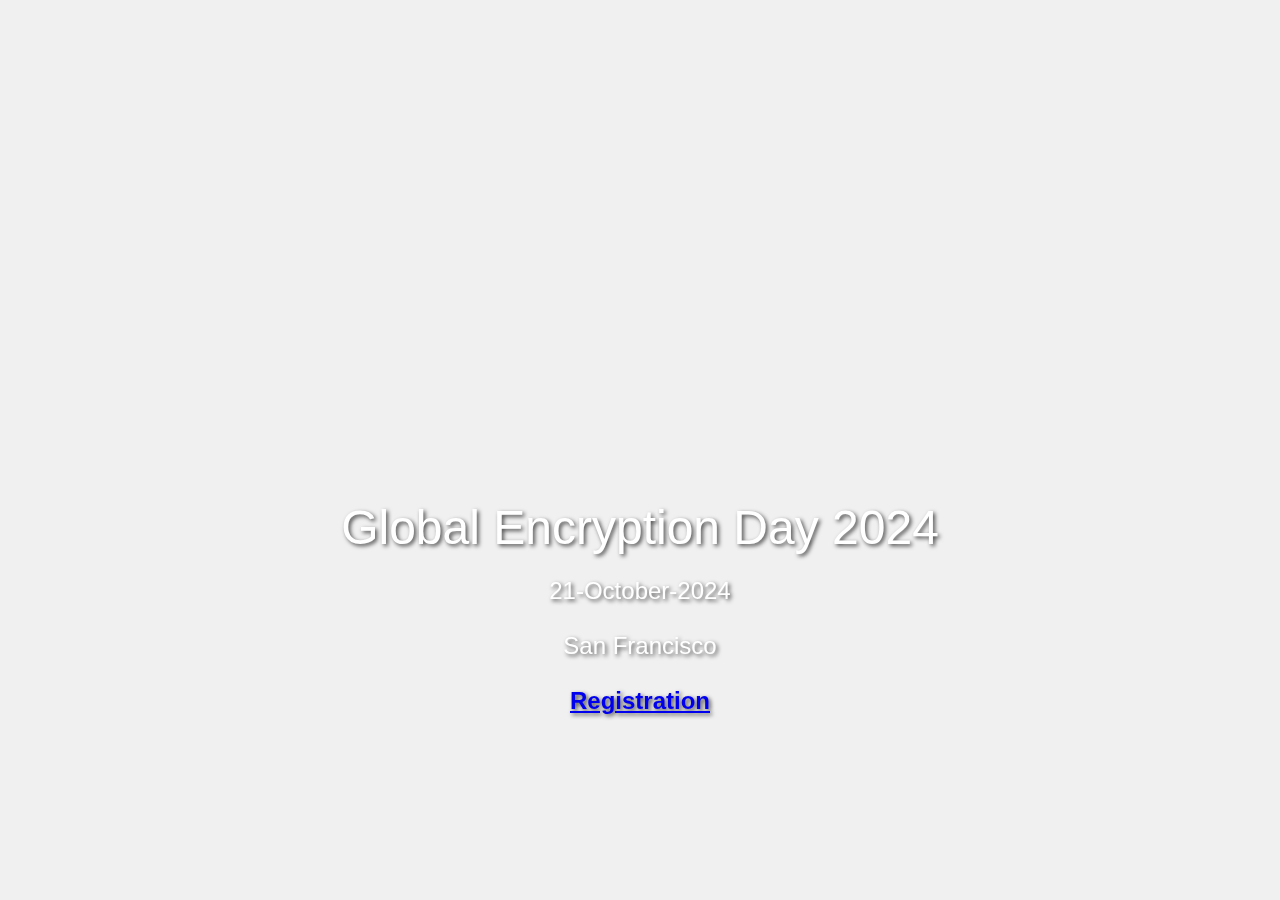
==== website/index.html @ 8fde1dd8 "initial commit" ====
<!DOCTYPE html>
<html lang="en">
<head>
    <meta charset="UTF-8">
    <meta name="viewport" content="width=device-width, initial-scale=1.0">
    <title>Full-Screen Grid Overlay with Quotes</title>
    <style>
        body {
            margin: 0;
            background-color: #f0f0f0;
            overflow: hidden;
            height: 100vh;
            display: flex;
            justify-content: center;
            align-items: center;
            position: relative;
        }

        .overlay {
            position: fixed;
            top: 0;
            left: 0;
            width: 100%;
            height: 100%;
            display: grid;
            grid-template-columns: repeat(5, 1fr);
            grid-template-rows: repeat(5, 1fr);
            gap: 0;
            pointer-events: none;
        }

        .overlay div {
            width: 100%;
            height: 100%;
            animation: colorFade 8s linear infinite;
            opacity: 0;
        }

        @keyframes colorFade {
            0%, 100% {
                opacity: 0;
            }
            25%, 75% {
                opacity: 1;
            }
        }

        .text-container {
            position: absolute;
            bottom: 20%;
            width: 100%;
            text-align: center;
            font-size: 3rem;
            color: #ffffff;
            font-family: Arial, sans-serif;
            text-shadow: 2px 2px 4px rgba(0, 0, 0, 0.7);
line-height: normal;
        }

.text-container .small-text {
    font-size: 1.5rem; /* Half of the original 3rem size */
    line-height: 1.2;
margin-top: -0.5rem;
}

        .quote {
            position: absolute;
            font-size: 2rem;
            color: #ffffff;
            font-family: Arial, sans-serif;
            text-shadow: 2px 2px 4px rgba(0, 0, 0, 0.7);
            opacity: 0;
            white-space: nowrap;
            transition: opacity 1.5s ease-in-out;
        }

        .quote.show {
            opacity: 1;
        }
    </style>
</head>
<body>

<div class="overlay">
    <!-- Random colored squares -->
    <div></div>
    <div></div>
    <div></div>
    <div></div>
    <div></div>
    <div></div>
    <div></div>
    <div></div>
    <div></div>
    <div></div>
    <div></div>
    <div></div>
    <div></div>
    <div></div>
    <div></div>
    <div></div>
    <div></div>
    <div></div>
    <div></div>
    <div></div>
    <div></div>
    <div></div>
    <div></div>
    <div></div>
    <div></div>
</div>

<div class="text-container">
    Global Encryption Day 2024
<span class="small-text">
    <br>
    21-October-2024
    <br>
    San Francisco
    <br>
    <b><a href="https://www.meetup.com/sf-bay-acm/events/303026770/?utm_medium=referral&utm_campaign=share-btn_savedevents_share_modal&utm_source=link">Registration</a></b>
</span>
</div>

<div class="quote" id="quote"></div>

<script>
    const quotes = [
        "Encryption is safety.",
        "I can learn encryption."
    ];

    function getRandomColor() {
        const r = Math.floor(Math.random() * 256);
        const g = Math.floor(Math.random() * 256);
        const b = Math.floor(Math.random() * 256);
        const a = Math.random() * 0.8 + 0.2; // Random opacity between 0.2 and 1
        return `rgba(${r}, ${g}, ${b}, ${a})`;
    }

    function setRandomColors() {
        document.querySelectorAll('.overlay div').forEach(div => {
            div.style.backgroundColor = getRandomColor();
        });
    }

    function getRandomQuote() {
        return quotes[Math.floor(Math.random() * quotes.length)];
    }

    function getRandomPosition() {
        const x = Math.random() * (window.innerWidth - 300); // Adjust 300 to prevent text overflow
        const y = Math.random() * (window.innerHeight - 50); // Adjust 50 for text height
        return { x, y };
    }

    function showRandomQuote() {
        const quoteElement = document.getElementById('quote');
        const quote = getRandomQuote();
        const position = getRandomPosition();

        quoteElement.textContent = quote;
        quoteElement.style.left = `${position.x}px`;
        quoteElement.style.top = `${position.y}px`;

        console.log(quoteElement.textContent);
        console.log(quoteElement.style.left);
        console.log(quoteElement.style.top);

        // Toggle class to start the fade in/out effect
        quoteElement.classList.add('show');

        setTimeout(() => {
            quoteElement.classList.remove('show');
        }, 2000); // 3 seconds to fade out
    }

    // Set initial random colors
    setRandomColors();

    // Change colors every 8 seconds to match the animation cycle
    setInterval(setRandomColors, 8000);

    // Show a random quote every 3 seconds
    setInterval(showRandomQuote, 3000);
</script>

</body>
</html>
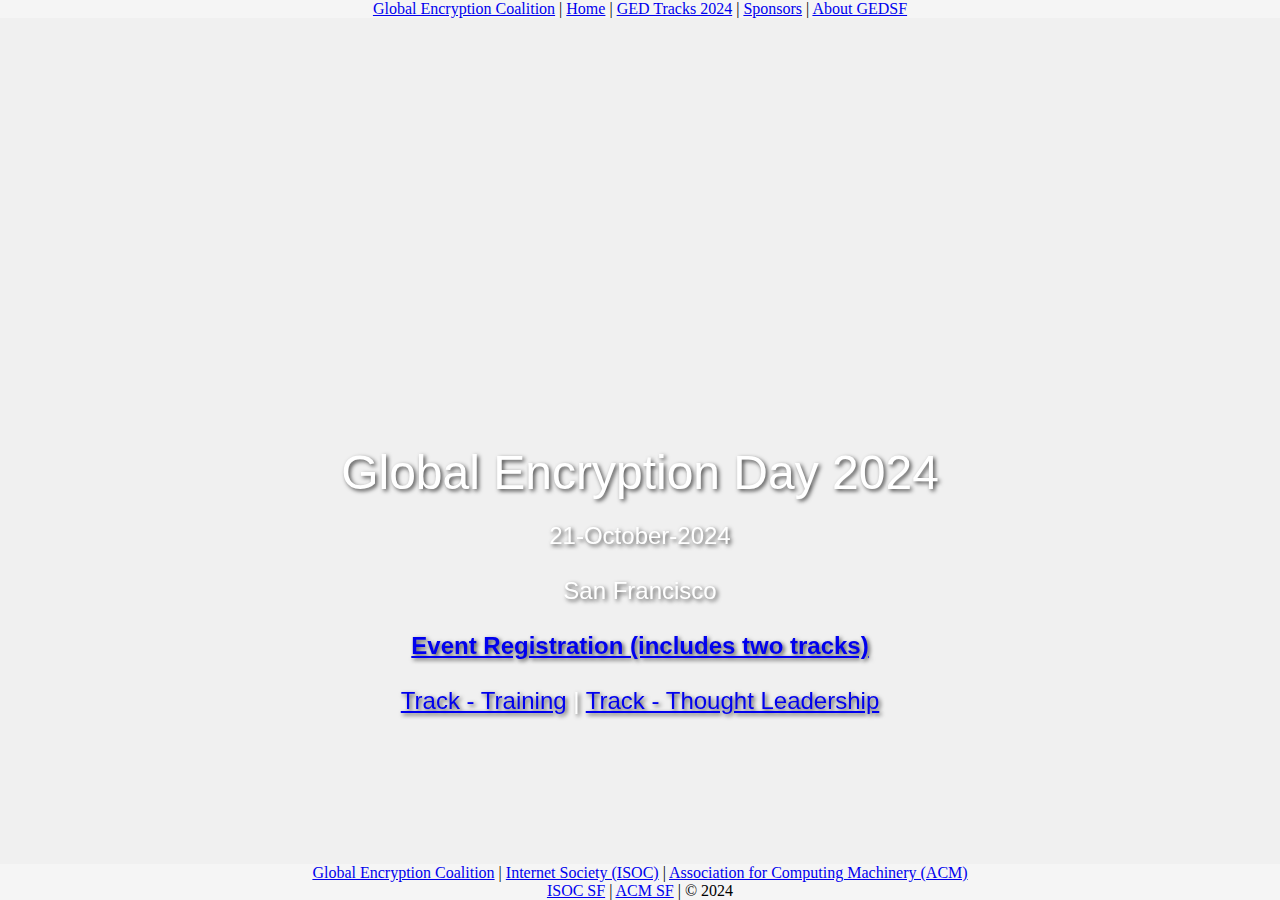
==== commit 64d22a9e: "updates, pushed to cloud" ====
--- a/website/index.html
+++ b/website/index.html
@@ -3,7 +3,7 @@
 <head>
     <meta charset="UTF-8">
     <meta name="viewport" content="width=device-width, initial-scale=1.0">
-    <title>Full-Screen Grid Overlay with Quotes</title>
+    <title>Global Encryption Day - San Francisco</title>
     <style>
         body {
             margin: 0;
@@ -54,14 +54,14 @@
             color: #ffffff;
             font-family: Arial, sans-serif;
             text-shadow: 2px 2px 4px rgba(0, 0, 0, 0.7);
-line-height: normal;
-        }
-
-.text-container .small-text {
-    font-size: 1.5rem; /* Half of the original 3rem size */
-    line-height: 1.2;
-margin-top: -0.5rem;
-}
+            line-height: normal;
+        }
+
+        .text-container .small-text {
+            font-size: 1.5rem; /* Half of the original 3rem size */
+            line-height: 1.2;
+        margin-top: -0.5rem;
+        }
 
         .quote {
             position: absolute;
@@ -77,6 +77,26 @@
         .quote.show {
             opacity: 1;
         }
+
+        .footer {
+            position: fixed;
+            bottom: 0;
+            width: 100%;
+            /* height: 20px; */
+            background-color: #f5f5f5;
+        }
+
+        .header {
+            position: fixed;
+            top: 0;
+            width: 100%;
+            /* height: 20px; */
+            background-color: #f5f5f5;
+        }
+
+        .center-div {
+            text-align: center;
+        }
     </style>
 </head>
 <body>
@@ -118,7 +138,9 @@
     <br>
     San Francisco
     <br>
-    <b><a href="https://www.meetup.com/sf-bay-acm/events/303026770/?utm_medium=referral&utm_campaign=share-btn_savedevents_share_modal&utm_source=link">Registration</a></b>
+    <b><a href="https://www.meetup.com/sf-bay-acm/events/303026770/?utm_medium=referral&utm_campaign=share-btn_savedevents_share_modal&utm_source=link">Event Registration (includes two tracks)</a></b>
+    <br>
+    <a href="./tracks.html#training">Track - Training</a> | <a href="tracks.html#leadership">Track - Thought Leadership</a>
 </span>
 </div>
 
@@ -185,6 +207,24 @@
     setInterval(showRandomQuote, 3000);
 </script>
 
+<header class="header center-div">
+    <a href="https://www.globalencryption.org">Global Encryption Coalition</a>   |
+    <a href="./index.html">Home</a>   |
+    <a href="./tracks.html">GED Tracks 2024</a>   |
+    <a href="./sponsers.html">Sponsors</a>   |
+    <a href="./about.html">About GEDSF</a>
+</header>
+
+<footer class="footer center-div">
+     <a href="https://www.globalencryption.org">Global Encryption Coalition</a>   |
+     <a href="https://internetsociety.org">Internet Society (ISOC)</a>   |
+     <a href="https://acm.org">Association for Computing Machinery (ACM)</a>
+     <br>
+     <a href="https://www.sfbayisoc.org/">ISOC SF</a>   |
+     <a href="https://www.sfbayacm.org/">ACM SF</a>    |
+     &#169; 2024
+</footer>
+
 </body>
 </html>
 
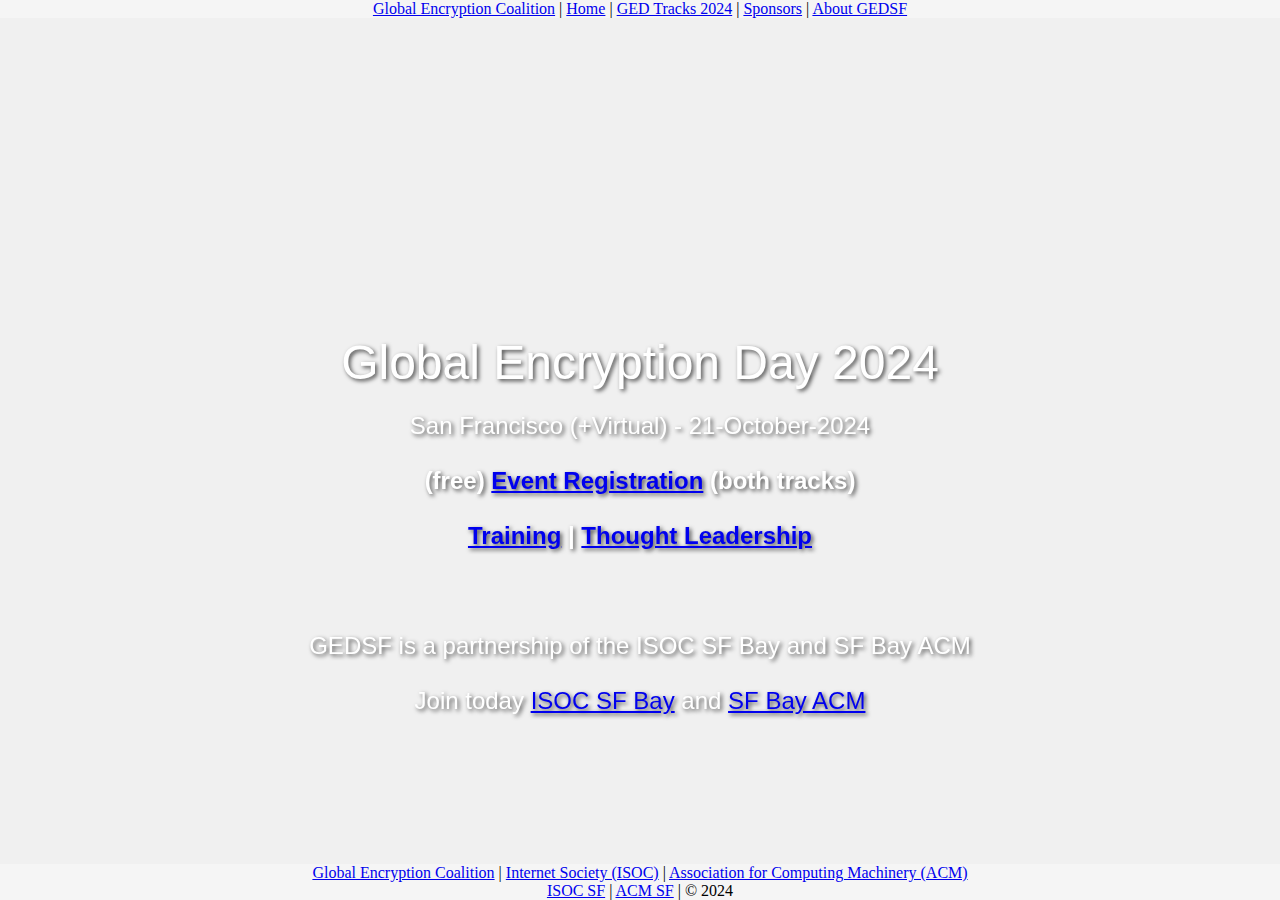
==== commit 55c200ae: "updates" ====
--- a/website/index.html
+++ b/website/index.html
@@ -134,13 +134,16 @@
     Global Encryption Day 2024
 <span class="small-text">
     <br>
-    21-October-2024
-    <br>
-    San Francisco
-    <br>
-    <b><a href="https://www.meetup.com/sf-bay-acm/events/303026770/?utm_medium=referral&utm_campaign=share-btn_savedevents_share_modal&utm_source=link">Event Registration (includes two tracks)</a></b>
-    <br>
-    <a href="./tracks.html#training">Track - Training</a> | <a href="tracks.html#leadership">Track - Thought Leadership</a>
+    San Francisco (+Virtual) - 21-October-2024
+    <br>
+    <b>(free) <a href="https://www.meetup.com/sf-bay-acm/events/303026770/?utm_medium=referral&utm_campaign=share-btn_savedevents_share_modal&utm_source=link">Event Registration</a> (both tracks)
+    <br>
+    <a href="./tracks.html#training">Training</a> | <a href="tracks.html#leadership">Thought Leadership</a></b>
+    <br>
+    <br>
+    GEDSF is a partnership of the ISOC SF Bay and SF Bay ACM
+    <br>
+    Join today <a href="https://www.sfbayisoc.org/join-us/">ISOC SF Bay</a> and <a href="https://www.sfbayacm.org/join-us/">SF Bay ACM</a>
 </span>
 </div>
 
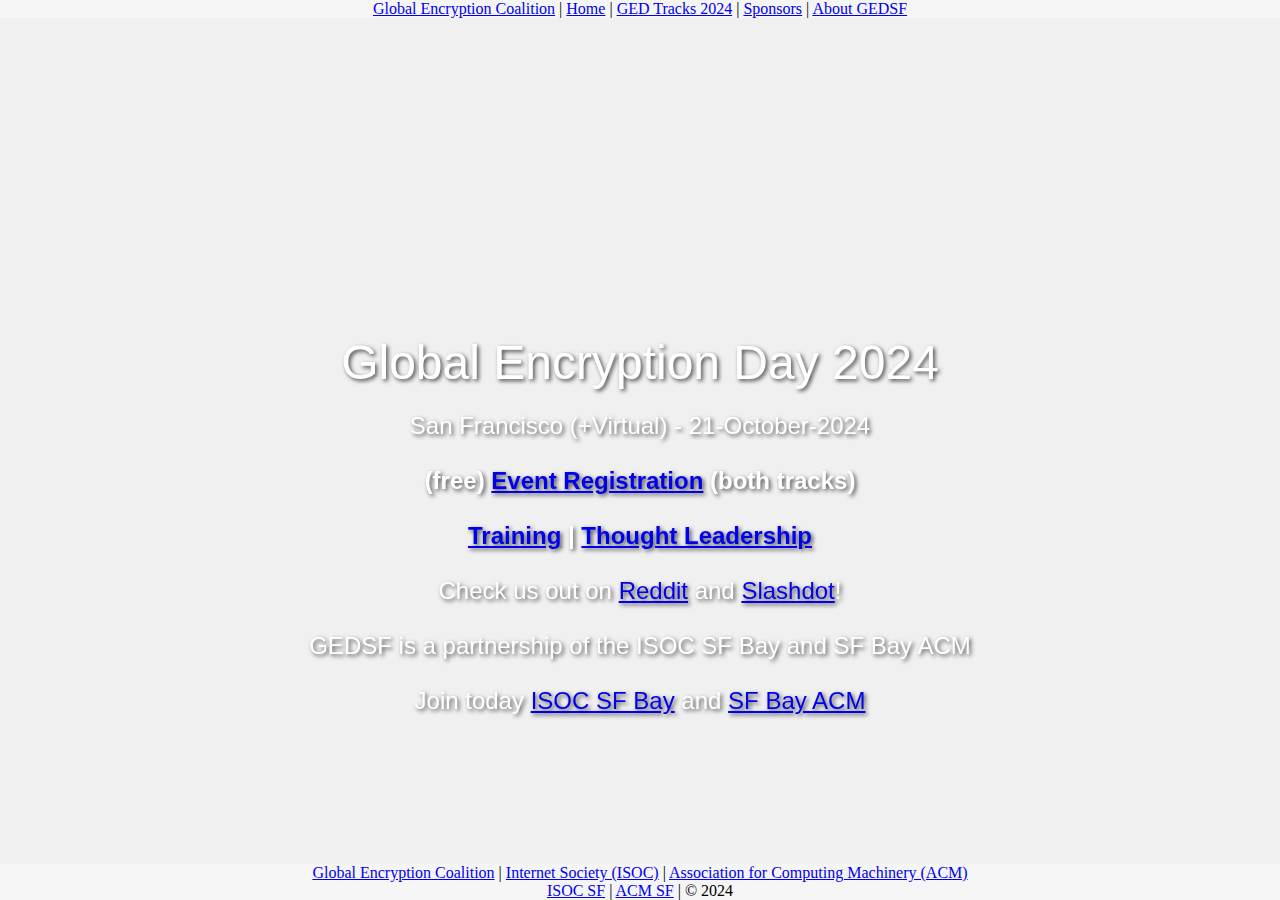
==== commit b2dba107: "added /. and reddit" ====
--- a/website/index.html
+++ b/website/index.html
@@ -140,6 +140,7 @@
     <br>
     <a href="./tracks.html#training">Training</a> | <a href="tracks.html#leadership">Thought Leadership</a></b>
     <br>
+    Check us out on <a href="https://www.reddit.com/r/privacy/comments/1fisbx8/global_encryption_day/">Reddit</a> and <a href="https://slashdot.org/submission/17327275/global-encryption-day-2024">Slashdot</a>!
     <br>
     GEDSF is a partnership of the ISOC SF Bay and SF Bay ACM
     <br>
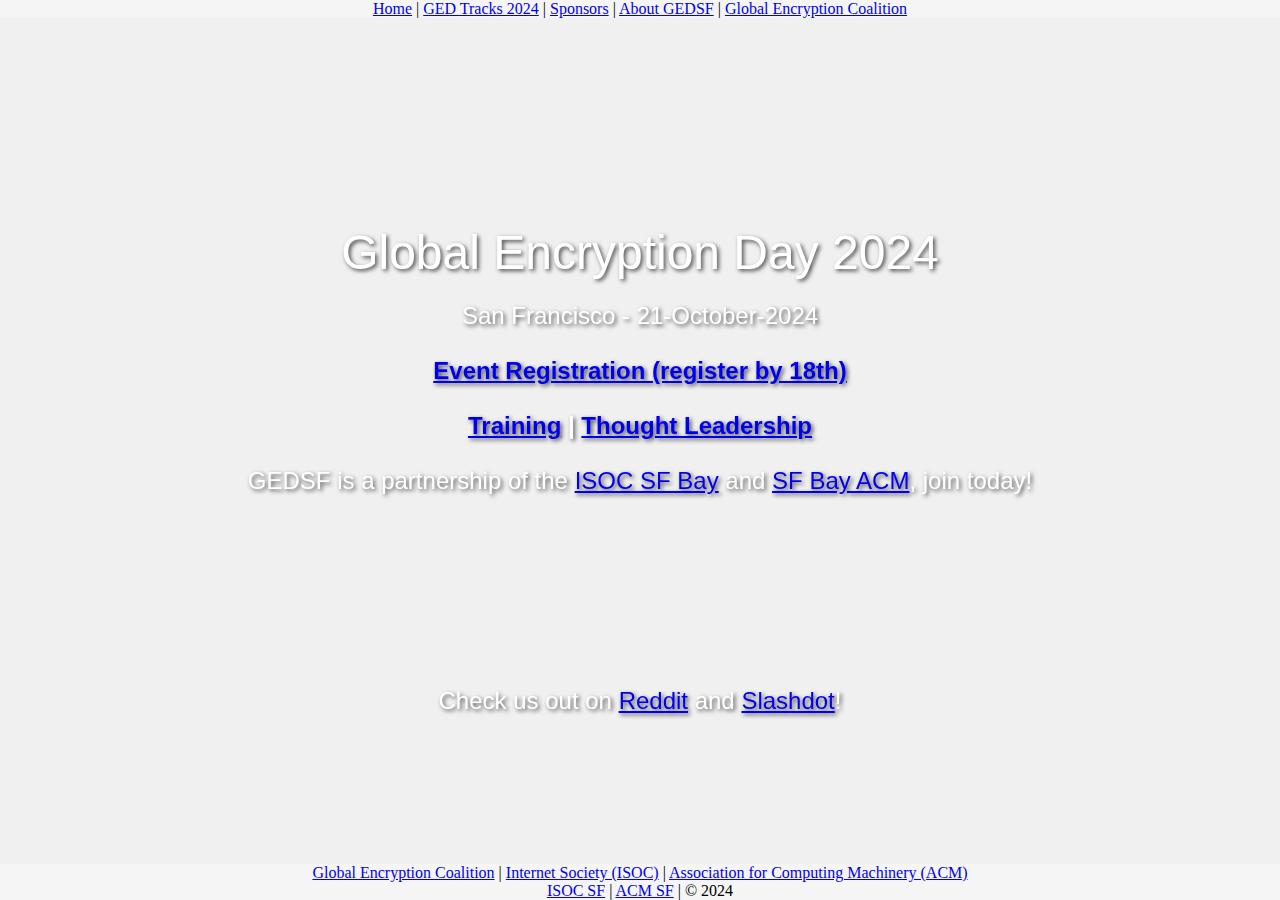
==== commit 720defa7: "agenda, sponsor addition, nav improvements, simplify front page" ====
--- a/website/index.html
+++ b/website/index.html
@@ -134,17 +134,18 @@
     Global Encryption Day 2024
 <span class="small-text">
     <br>
-    San Francisco (+Virtual) - 21-October-2024
-    <br>
-    <b>(free) <a href="https://www.meetup.com/sf-bay-acm/events/303026770/?utm_medium=referral&utm_campaign=share-btn_savedevents_share_modal&utm_source=link">Event Registration</a> (both tracks)
+    San Francisco - 21-October-2024
+    <br>
+    <b><a href="https://www.meetup.com/sf-bay-acm/events/303026770/?utm_medium=referral&utm_campaign=share-btn_savedevents_share_modal&utm_source=link">Event Registration  (register by 18th)</a>
     <br>
     <a href="./tracks.html#training">Training</a> | <a href="tracks.html#leadership">Thought Leadership</a></b>
     <br>
+    GEDSF is a partnership of the <a href="https://www.sfbayisoc.org/join-us/">ISOC SF Bay</a> and <a href="https://www.sfbayacm.org/join-us/">SF Bay ACM</a>, join today!
+    <br>
+    <br>
+    <br>
+    <br>
     Check us out on <a href="https://www.reddit.com/r/privacy/comments/1fisbx8/global_encryption_day/">Reddit</a> and <a href="https://slashdot.org/submission/17327275/global-encryption-day-2024">Slashdot</a>!
-    <br>
-    GEDSF is a partnership of the ISOC SF Bay and SF Bay ACM
-    <br>
-    Join today <a href="https://www.sfbayisoc.org/join-us/">ISOC SF Bay</a> and <a href="https://www.sfbayacm.org/join-us/">SF Bay ACM</a>
 </span>
 </div>
 
@@ -212,11 +213,11 @@
 </script>
 
 <header class="header center-div">
-    <a href="https://www.globalencryption.org">Global Encryption Coalition</a>   |
     <a href="./index.html">Home</a>   |
     <a href="./tracks.html">GED Tracks 2024</a>   |
     <a href="./sponsers.html">Sponsors</a>   |
-    <a href="./about.html">About GEDSF</a>
+    <a href="./about.html">About GEDSF</a>   |
+    <a href="https://www.globalencryption.org">Global Encryption Coalition</a>
 </header>
 
 <footer class="footer center-div">
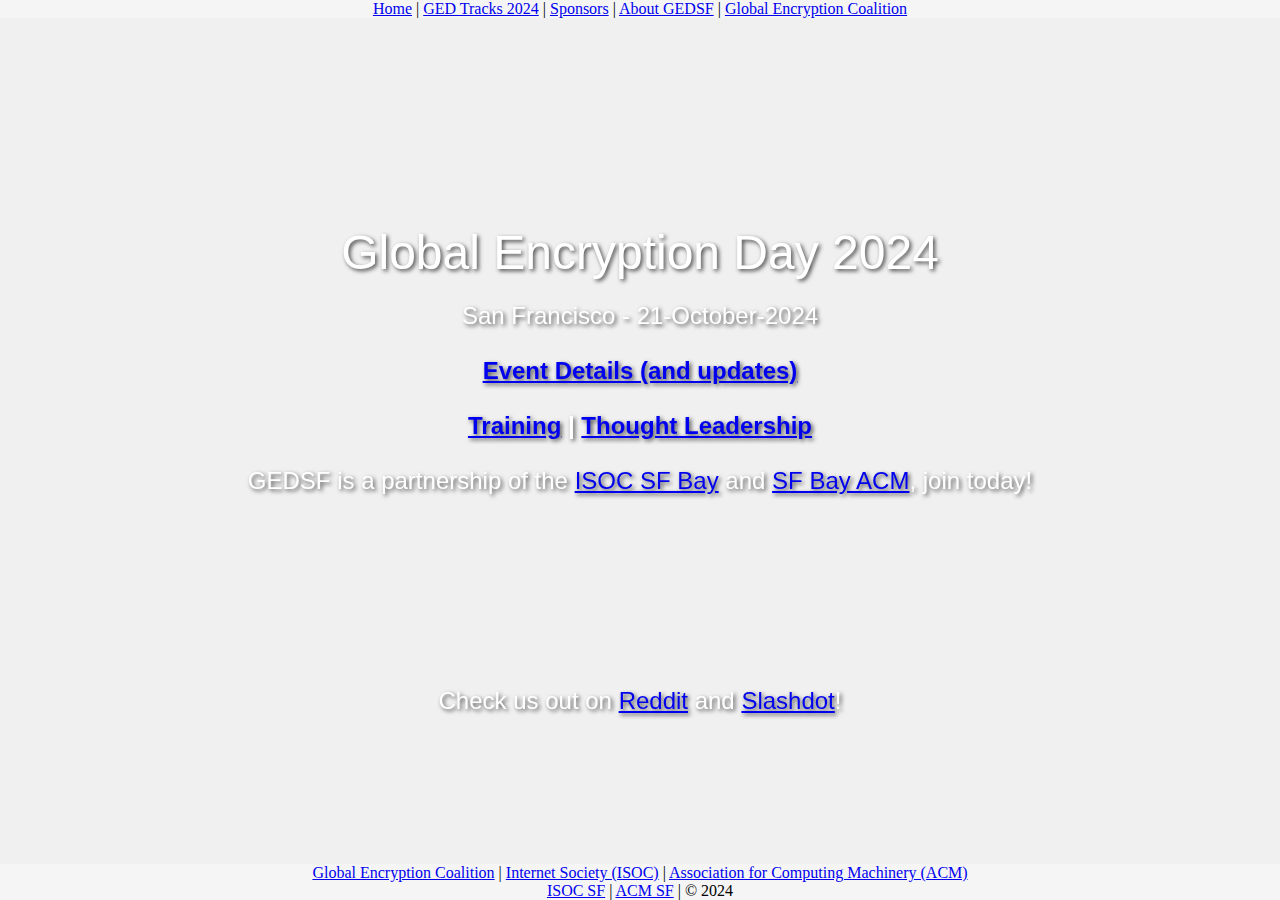
==== commit 23b82c7a: "edits - operant out" ====
--- a/website/index.html
+++ b/website/index.html
@@ -136,7 +136,7 @@
     <br>
     San Francisco - 21-October-2024
     <br>
-    <b><a href="https://www.meetup.com/sf-bay-acm/events/303026770/?utm_medium=referral&utm_campaign=share-btn_savedevents_share_modal&utm_source=link">Event Registration  (register by 18th)</a>
+    <b><a href="https://www.meetup.com/sf-bay-acm/events/303026770/?utm_medium=referral&utm_campaign=share-btn_savedevents_share_modal&utm_source=link">Event Details (and updates)</a>
     <br>
     <a href="./tracks.html#training">Training</a> | <a href="tracks.html#leadership">Thought Leadership</a></b>
     <br>
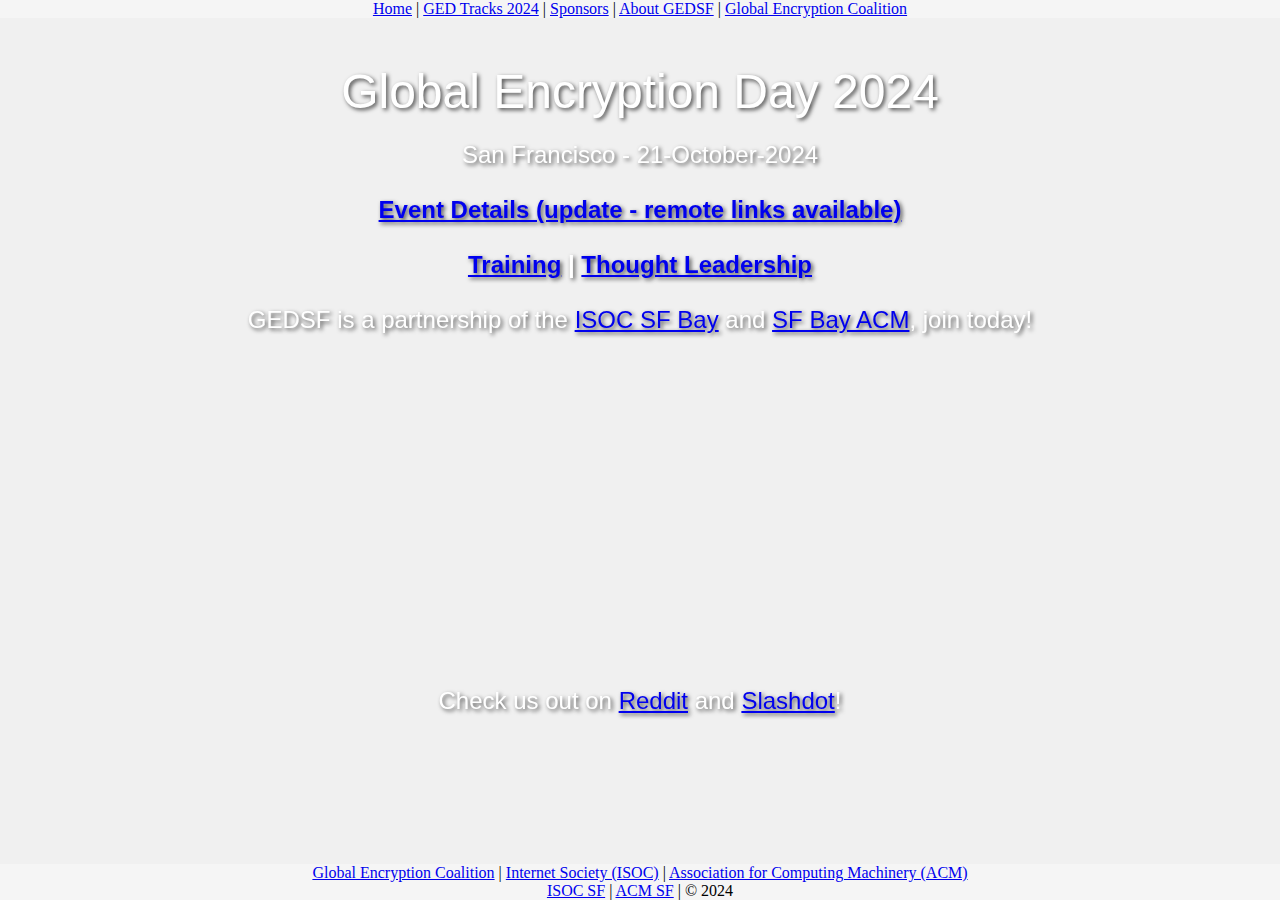
==== commit 88b125dd: "li meta tags" ====
--- a/website/index.html
+++ b/website/index.html
@@ -3,6 +3,10 @@
 <head>
     <meta charset="UTF-8">
     <meta name="viewport" content="width=device-width, initial-scale=1.0">
+    <meta property='og:title' content='Global Encryption Day San Francisco'/>
+    <!--<meta property='og:image' content='//media.example.com/ 1234567.jpg'/>-->
+    <meta property='og:description' content='Global Encryption Day San Francisco'/>
+    <meta property='og:url' content='https://gedsf.org'/>
     <title>Global Encryption Day - San Francisco</title>
     <style>
         body {
@@ -136,14 +140,13 @@
     <br>
     San Francisco - 21-October-2024
     <br>
-    <b><a href="https://www.meetup.com/sf-bay-acm/events/303026770/?utm_medium=referral&utm_campaign=share-btn_savedevents_share_modal&utm_source=link">Event Details (and updates)</a>
+    <b><a href="https://www.meetup.com/sf-bay-acm/events/303026770/?utm_medium=referral&utm_campaign=share-btn_savedevents_share_modal&utm_source=link">Event Details (update - remote links available)</a>
     <br>
     <a href="./tracks.html#training">Training</a> | <a href="tracks.html#leadership">Thought Leadership</a></b>
     <br>
     GEDSF is a partnership of the <a href="https://www.sfbayisoc.org/join-us/">ISOC SF Bay</a> and <a href="https://www.sfbayacm.org/join-us/">SF Bay ACM</a>, join today!
     <br>
-    <br>
-    <br>
+    <iframe width="560" height="315" src="https://www.youtube.com/embed/clC90rTsXaA?si=jqgcfaov9KD4bLY2" title="YouTube video player" frameborder="0" allow="accelerometer; autoplay; clipboard-write; encrypted-media; gyroscope; picture-in-picture; web-share" referrerpolicy="strict-origin-when-cross-origin" allowfullscreen></iframe>
     <br>
     Check us out on <a href="https://www.reddit.com/r/privacy/comments/1fisbx8/global_encryption_day/">Reddit</a> and <a href="https://slashdot.org/submission/17327275/global-encryption-day-2024">Slashdot</a>!
 </span>
